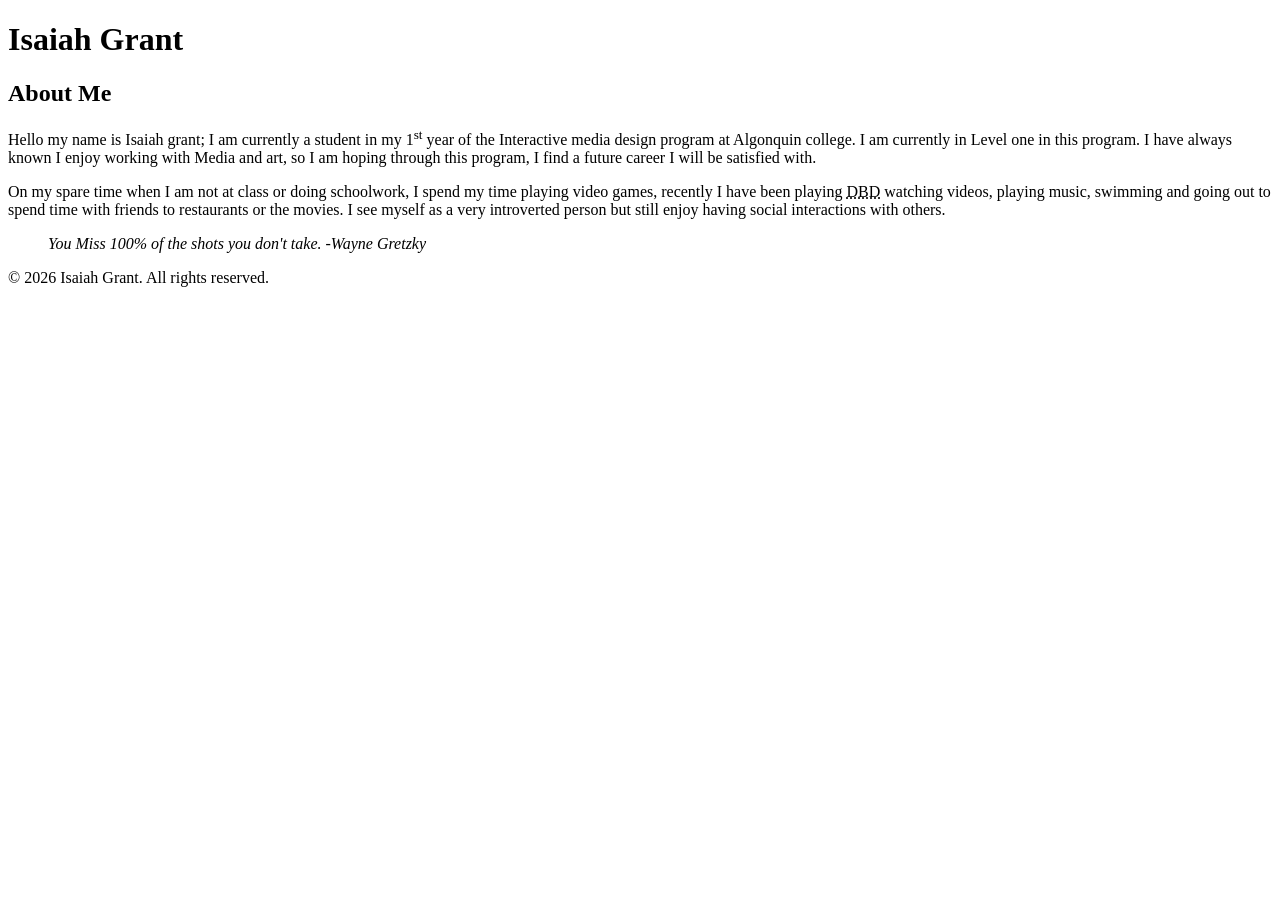
==== index.html @ 4e9528f0 "add index.html to the github repository" ====
<!DOCTYPE html>
<html>
    <head>
    <meta charset="UTF-8">
    <title>My Website</title>
</head>
<body>
    <header>
        <h1>Isaiah Grant</h1>
    </header>
    <main>
      <article>
        <h2>About Me</h2>
          <p>Hello my name is Isaiah grant; I am currently a student in my 1<sup>st</sup> year of the Interactive media design program at Algonquin college. I am currently in Level one in this program. I have always known I enjoy working with Media and art, so I am hoping through this program, I find a future career I will be satisfied with.</p>
            <p> On my spare time when I am not at class or doing schoolwork, I spend my time playing video games, recently I have been playing <abbr title="Dead By Daylight">DBD</abbr> watching videos, playing music, swimming and going out to spend time with friends to restaurants or the movies. I see myself as a very introverted person but still enjoy having social interactions with others.</p>
 <blockquote><em>You Miss 100% of the shots you don't take. -<cite>Wayne Gretzky</cite></em></blockquote>
        
        </article>
    </main>
        <footer>
        <p>&copy; 2026 Isaiah Grant. All rights reserved.</p>
        </footer>
</body>
</html>
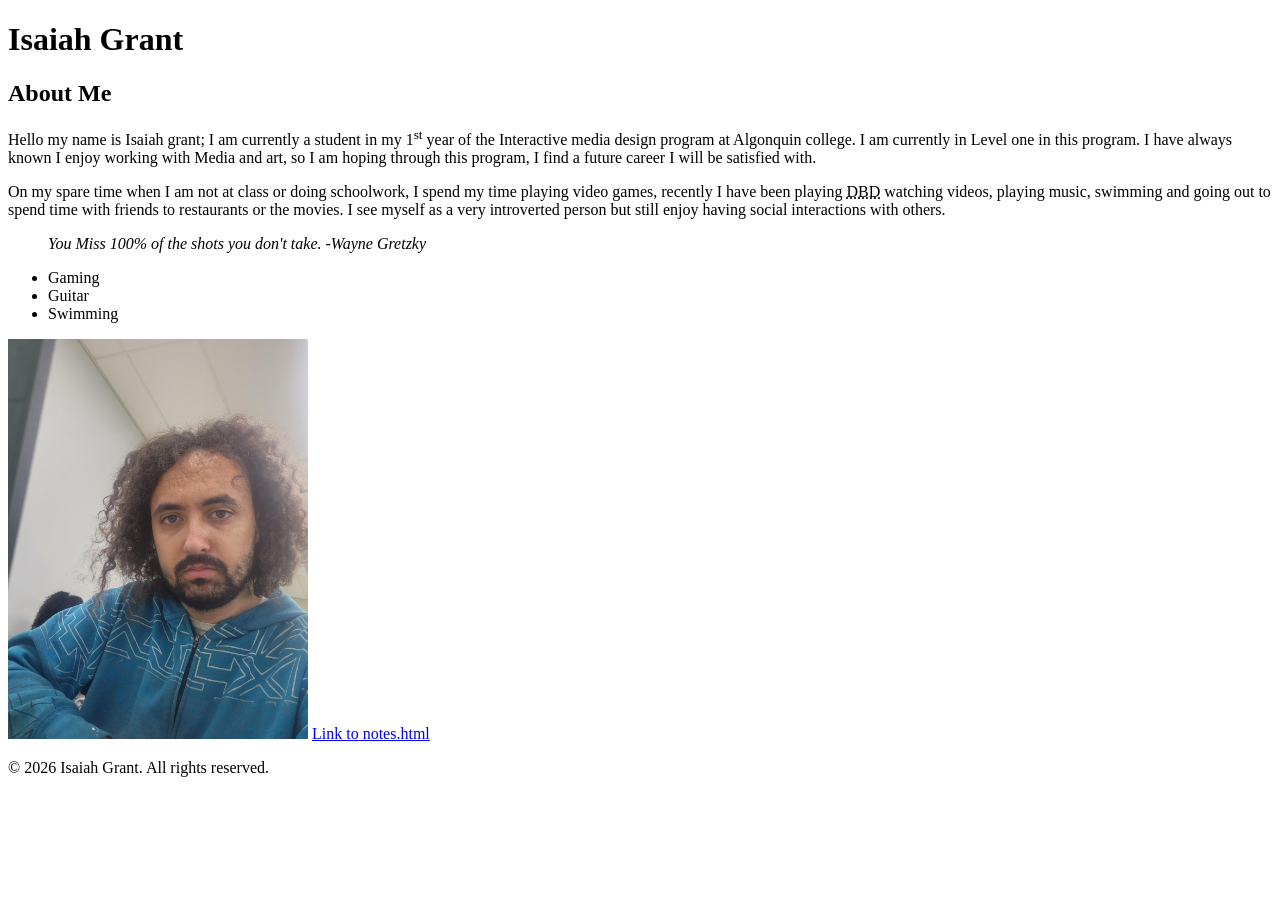
==== commit 5a4b3058: "add images assignment to github repositroy" ====
--- a/index.html
+++ b/index.html
@@ -1,5 +1,5 @@
 <!DOCTYPE html>
-<html>
+<html lang="en">
     <head>
     <meta charset="UTF-8">
     <title>My Website</title>
@@ -14,8 +14,14 @@
           <p>Hello my name is Isaiah grant; I am currently a student in my 1<sup>st</sup> year of the Interactive media design program at Algonquin college. I am currently in Level one in this program. I have always known I enjoy working with Media and art, so I am hoping through this program, I find a future career I will be satisfied with.</p>
             <p> On my spare time when I am not at class or doing schoolwork, I spend my time playing video games, recently I have been playing <abbr title="Dead By Daylight">DBD</abbr> watching videos, playing music, swimming and going out to spend time with friends to restaurants or the movies. I see myself as a very introverted person but still enjoy having social interactions with others.</p>
  <blockquote><em>You Miss 100% of the shots you don't take. -<cite>Wayne Gretzky</cite></em></blockquote>
-        
         </article>
+              <ul> 
+            <li>Gaming</li>
+            <li>Guitar</li>
+            <li>Swimming</li>
+        </ul>
+       <img src="isaiah.jpg" alt="Isaiah Grant" width="300" height="400">
+        <a href="notes.html">Link to notes.html</a>
     </main>
         <footer>
         <p>&copy; 2026 Isaiah Grant. All rights reserved.</p>
